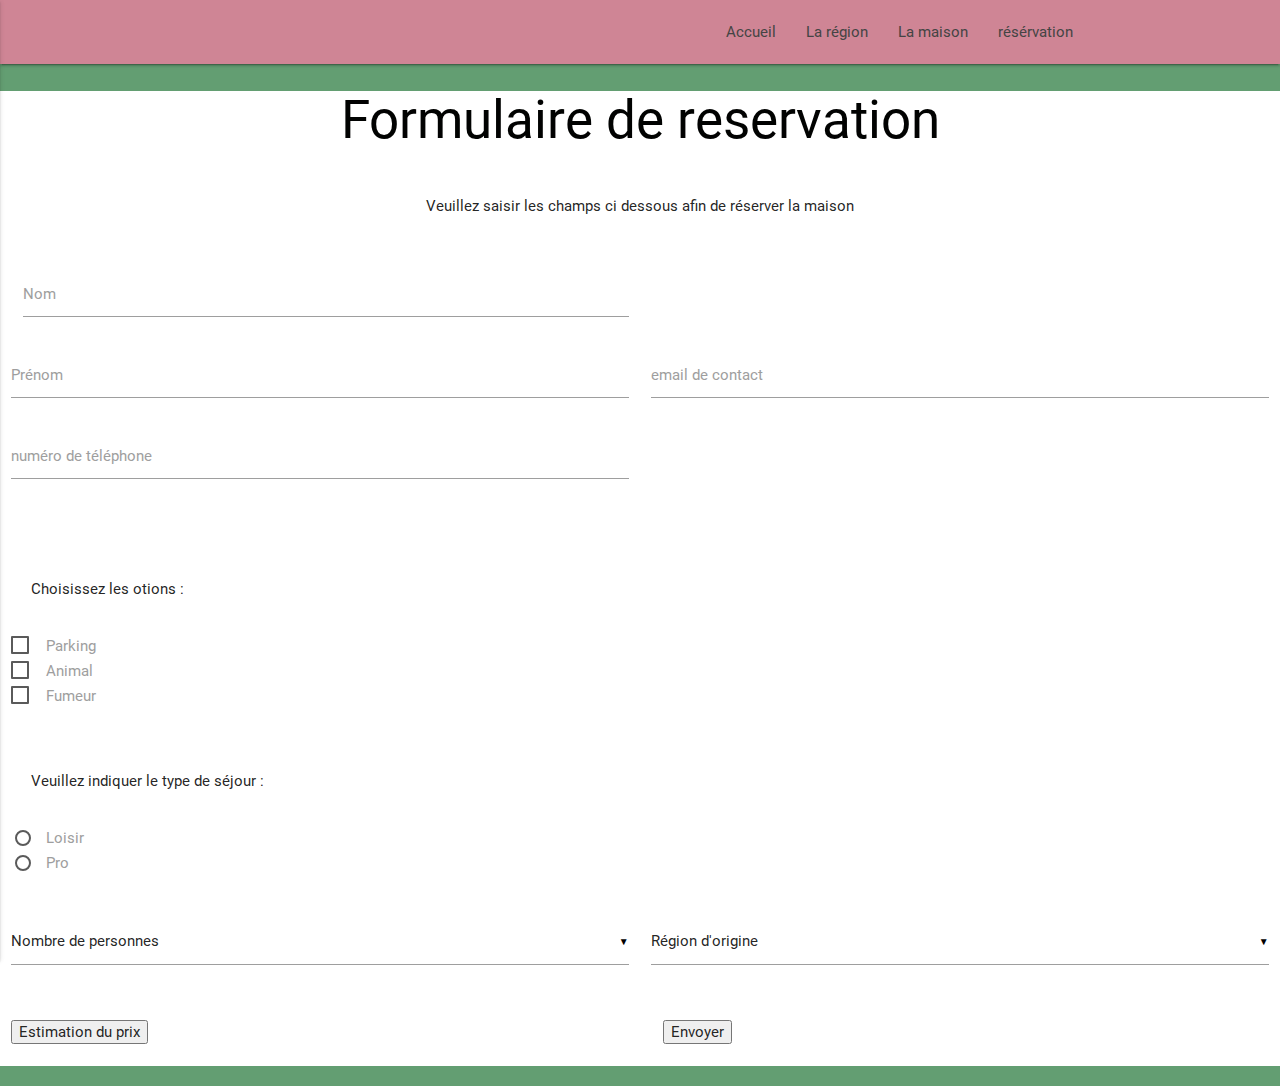
==== formulaire.html @ ce5b1ca8 "premier commit" ====
<!DOCTYPE html>
<html>
  <head>

    <link href="https://fonts.googleapis.com/icon?family=Material+Icons" rel="stylesheet">
    <link href="css/materialize.css" type="text/css" rel="stylesheet" media="screen,projection"/>
    <link href="css/style.css" type="text/css" rel="stylesheet" media="screen,projection"/>

    <!--Let browser know website is optimized for mobile-->
    <meta name="viewport" content="width=device-width, initial-scale=1.0"/>

    <title>Maison d'hôtes Ile De France</title>
  </head>

  <body>
      <nav role="navigation">
        <div class="nav-wrapper container">
          <ul class="right hide-on-med-and-down">
            <li><a href="index.html">Accueil</a></li>
            <li><a href="region.html">La région</a></li>
            <li><a href="maison.html">La maison</a></li>
            <li><a href="formulaire.html">résérvation</a></li>
          </ul>
      
          <ul id="nav-mobile" class="side-nav">
            <li><a href="index.html">Accueil</a></li>
            <li><a href="region.html">La région</a></li>
            <li><a href="maison.html">La maison</a></li>
            <li><a href="formulaire.html">résérvation</a></li>
          </ul>
          <a href="#" data-activates="nav-mobile" class="button-collapse"><i class="material-icons">menu</i></a>
        </div>
      </nav>

      <div class="formulaire">
        <h2 class = "center">Formulaire de reservation</h2>
          <p class="center">Veuillez saisir les champs ci dessous afin de réserver la maison</p>
          <div class="row">
            <form class="col l12">
              <div class="input-field col l6">
                  <form method="post" action="traitement.php">
                <label for="nom"> Nom</label>  
                <input  type="text" name="nom" id="nom"  required />
                  </form>
              </div>
              <div class="input-field col l6">
                  <form method="post" action="traitement.php">
                <label for="prenom">Prénom</label>  
                <input type="text" name="prenom" id="prenom" required/>
                  </form>
              </div>
              <div class="row">
                <div class="input-field col l6">
                  <label for="mail">email de contact </label>
                  <input type="text" name="mail" id="email" required/>
                </div>
                <div class="input-field col l6">
                  <label for="telephone">numéro de téléphone</label>
                  <input type="tel" name="telephone" id="telephone" required/>
                </div>
              </div>
            </form>
          </div>
          
          <div class="row">
            <form method="post" action="traitement.php" class="col l12">                 
              <p> Choisissez les otions :<br /></p>
                <input type="checkbox" name="parking" id="parking" /> <label for="parking">Parking</label><br />
                <input type="checkbox" name="animal" id="animal" /> <label for="animal">Animal</label><br />
                <input type="checkbox" name="fumeur" id="fumeur" /> <label for="fumeur">Fumeur</label><br /><br />              
              <p> Veuillez indiquer le type de séjour :<br /></p> 
                <input type="radio" name="typeSejour" value="loisir" id="loisir" /> <label for="loisir">Loisir</label><br />
                <input type="radio" name="typeSejour" value="pro" id="pro" /> <label for="pro">Pro</label><br /><br />                
            </form>   
          </div>
          
          <div class="row">
            <form method="post" action="traitement.php" class="col l6">
              <select name="nombrePersonnes" id="nombrePersonnes">
                <option value="" disabled selected>Nombre de personnes</option>
                <option value="1">1</option>
                <option value="2">2</option>
                <option value="3">3</option>
                <option value="4">4</option>
                <option value="5">5</option>
                <option value="6">6</option>
                <option value="7">7</option>
                <option value="8">8</option>
              </select>        
            </form>
    
          <form method="post" action="traitement.php" class="col l6">        
            <select>
              <option value="" disabled selected>Région d'origine</option>
              <option value="1">Auvergne-Rhône-Alpes</option>
              <option value="2">Bourgogne-Franche-Comté</option>
              <option value="3">Bretagne</option>
              <option value="4">Centre-Val de Loire</option> 
              <option value="5">Corse</option>
              <option value="6">Grand Est</option>
              <option value="7">Guadeloupe</option>
              <option value="8">Guyane</option>
              <option value="9">Hauts-de-France</option>
              <option value="10">Île-de-France</option>
              <option value="11">La Réunion</option>
              <option value="12">Martinique</option>
              <option value="13">Mayotte</option>
              <option value="14">Normandie</option>
              <option value="15">Nouvelle-Aquitaine</option>
              <option value="16">Occitanie</option>
              <option value="17">Pays de la Loire</option>
              <option value="18">Provence-Alpes-Côte d'Azur</option>
              <option value="19">Hors France</option>
            </select>
          </form>
        </div>

        <div class="row">
          <div class="input-field col l6" class="center">
            <!-- creation du bouton estimation du prix-->
            <input type="button" value="Estimation du prix" /><br /><br />
          </div>
          <div class="input-field col l6" class="center">
            <!-- creation du bouton envoyer-->
            <form method="post" action="traitement.php" class="col l6">
              <input type="submit" value="Envoyer"  class="center" />  
          </div>
        </div>
           
      <!--Import jQuery before materialize.js-->
      <script src="https://code.jquery.com/jquery-2.1.1.min.js"></script>
      <script src="js/materialize.js"></script>
      <script src="js/init.js"></script>
    </body>
  </html>
---- css/style.css ----
/* Custom Stylesheet */
/**
 * Use this file to override Materialize files so you can update
 * the core Materialize files in the future
 *
 * Made By MaterializeCSS.com
 */
html {
  background-color: rgb(99, 158, 114);
  
}

nav ul a,
nav .brand-logo {
  color: #444;
}

p {
  text-align: justify;
  line-height: 2rem;
  padding: 20px;
}

h2 {
  color : rgb(1, 2, 1);
  position : relative;
  text-align : center;
}

h4 {
  text-align: center;
  position : relative;
}

.button-collapse {
  color: #26a69a;
}

.parallax-container {
  min-height: 380px;
  line-height: 0;
  height: auto;
  color: rgba(255,255,255,.9);
}
  .parallax-container .section {
    width: 100%;
  }

@media only screen and (max-width : 992px) {
  .parallax-container .section {
    position: absolute;
    top: 40%;
  }
  #index-banner .section {
    top: 10%;
  }
}

@media only screen and (max-width : 600px) {
  #index-banner .section {
    top: 0;
  }
}

.icon-block {
  padding: 0 15px;
}
.icon-block .material-icons {
  font-size: inherit;
}

footer.page-footer {
  margin: 0;
}



.formulaire {
  background-color: white;
  padding: 15;
  
}

video {
  padding: 12px;
  margin: 12px;
  text-align: center;
}



.carousel .carousel-item {
  display: none;
  width: 400px;
  height: 400px;
  position: absolute;
  top: 0;
  left: 0;
}
nav {
  background-color : rgb(207, 133, 149);
}

label {
  text-align : center;
}
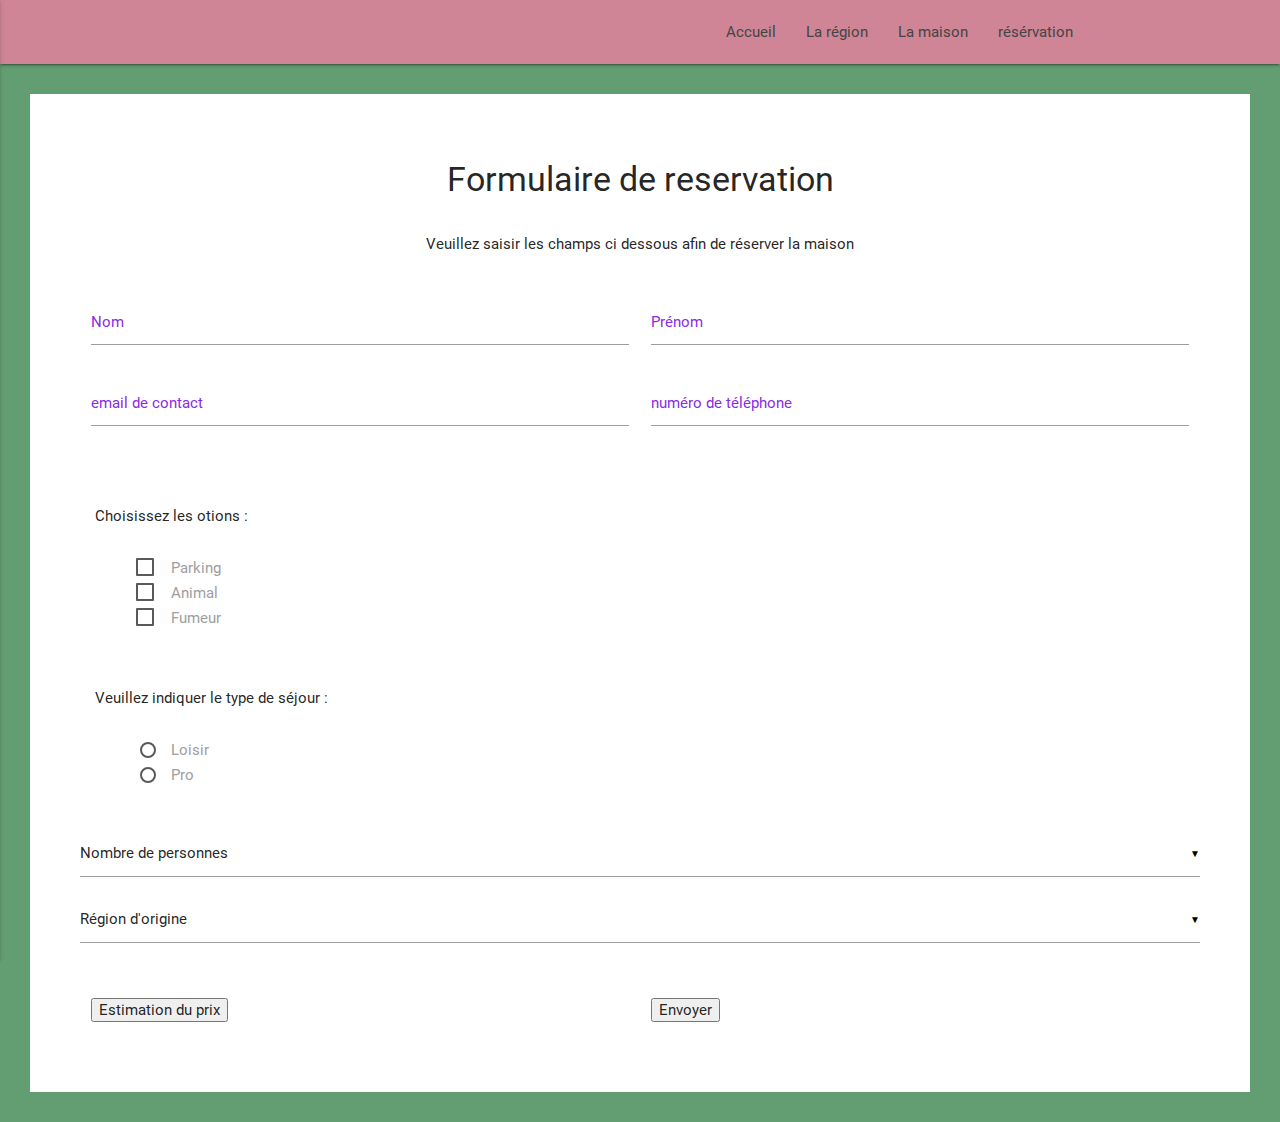
==== commit dfefdc06: "deuxieme commit" ====
--- a/formulaire.html
+++ b/formulaire.html
@@ -33,63 +33,53 @@
       </nav>
 
       <div class="formulaire">
-        <h2 class = "center">Formulaire de reservation</h2>
+        <form method="post" action="traitement.php">
+          <h4 class = "center">Formulaire de reservation</h4>
           <p class="center">Veuillez saisir les champs ci dessous afin de réserver la maison</p>
           <div class="row">
-            <form class="col l12">
-              <div class="input-field col l6">
-                  <form method="post" action="traitement.php">
-                <label for="nom"> Nom</label>  
-                <input  type="text" name="nom" id="nom"  required />
-                  </form>
+            <div class="input-field col l6 s6">
+              <label for="nom"><champ>Nom</champ></label>  
+              <input  type="text" name="nom" id="nom"  required />
+            </div>
+            <div class="input-field col l6 s6">
+              <label for="prenom"><champ>Prénom</champ></label>  
+              <input type="text" name="prenom" id="prenom" required/>
+            </div>
+            <div class="row">
+              <div class="input-field col l6 s12">
+                <label for="mail"><champ>email de contact</champ> </label>
+                <input type="text" name="mail" id="email" required/>
               </div>
-              <div class="input-field col l6">
-                  <form method="post" action="traitement.php">
-                <label for="prenom">Prénom</label>  
-                <input type="text" name="prenom" id="prenom" required/>
-                  </form>
+              <div class="input-field col l6 s12">
+                <label for="telephone"><champ>numéro de téléphone</champ></label>
+                <input type="tel" name="telephone" id="telephone" required/>
               </div>
-              <div class="row">
-                <div class="input-field col l6">
-                  <label for="mail">email de contact </label>
-                  <input type="text" name="mail" id="email" required/>
-                </div>
-                <div class="input-field col l6">
-                  <label for="telephone">numéro de téléphone</label>
-                  <input type="tel" name="telephone" id="telephone" required/>
-                </div>
-              </div>
-            </form>
+            </div>
+          </div>
+            
+          <div class="row">
+            <p> Choisissez les otions :<br /></p>
+            <input type="checkbox" name="parking" id="parking" /> <label for="parking">Parking</label><br />
+            <input type="checkbox" name="animal" id="animal" /> <label for="animal">Animal</label><br />
+            <input type="checkbox" name="fumeur" id="fumeur" /> <label for="fumeur">Fumeur</label><br /><br />              
+            <p> Veuillez indiquer le type de séjour :<br /></p> 
+            <input type="radio" name="typeSejour" value="loisir" id="loisir" /> <label for="loisir">Loisir</label><br />
+            <input type="radio" name="typeSejour" value="pro" id="pro" /> <label for="pro">Pro</label><br /><br />                
           </div>
           
           <div class="row">
-            <form method="post" action="traitement.php" class="col l12">                 
-              <p> Choisissez les otions :<br /></p>
-                <input type="checkbox" name="parking" id="parking" /> <label for="parking">Parking</label><br />
-                <input type="checkbox" name="animal" id="animal" /> <label for="animal">Animal</label><br />
-                <input type="checkbox" name="fumeur" id="fumeur" /> <label for="fumeur">Fumeur</label><br /><br />              
-              <p> Veuillez indiquer le type de séjour :<br /></p> 
-                <input type="radio" name="typeSejour" value="loisir" id="loisir" /> <label for="loisir">Loisir</label><br />
-                <input type="radio" name="typeSejour" value="pro" id="pro" /> <label for="pro">Pro</label><br /><br />                
-            </form>   
-          </div>
-          
-          <div class="row">
-            <form method="post" action="traitement.php" class="col l6">
-              <select name="nombrePersonnes" id="nombrePersonnes">
-                <option value="" disabled selected>Nombre de personnes</option>
-                <option value="1">1</option>
-                <option value="2">2</option>
-                <option value="3">3</option>
-                <option value="4">4</option>
-                <option value="5">5</option>
-                <option value="6">6</option>
-                <option value="7">7</option>
-                <option value="8">8</option>
-              </select>        
-            </form>
-    
-          <form method="post" action="traitement.php" class="col l6">        
+            <select name="nombrePersonnes" id="nombrePersonnes">
+              <option value="" disabled selected>Nombre de personnes</option>
+              <option value="1">1</option>
+              <option value="2">2</option>
+              <option value="3">3</option>
+              <option value="4">4</option>
+              <option value="5">5</option>
+              <option value="6">6</option>
+              <option value="7">7</option>
+              <option value="8">8</option>
+            </select>        
+                 
             <select>
               <option value="" disabled selected>Région d'origine</option>
               <option value="1">Auvergne-Rhône-Alpes</option>
@@ -112,21 +102,19 @@
               <option value="18">Provence-Alpes-Côte d'Azur</option>
               <option value="19">Hors France</option>
             </select>
-          </form>
-        </div>
+          </div>
 
-        <div class="row">
-          <div class="input-field col l6" class="center">
-            <!-- creation du bouton estimation du prix-->
-            <input type="button" value="Estimation du prix" /><br /><br />
-          </div>
-          <div class="input-field col l6" class="center">
-            <!-- creation du bouton envoyer-->
-            <form method="post" action="traitement.php" class="col l6">
-              <input type="submit" value="Envoyer"  class="center" />  
+          <div class="row">
+            <div class="input-field col l6" class="center">
+              <!-- creation du bouton estimation du prix-->
+              <input type="button" value="Estimation du prix" class="center"/>
+            </div>
+            <div class="input-field col l6" class="center">
+              <!-- creation du bouton envoyer-->
+              <input type="submit" value="Envoyer" />
           </div>
         </div>
-           
+      </form>   
       <!--Import jQuery before materialize.js-->
       <script src="https://code.jquery.com/jquery-2.1.1.min.js"></script>
       <script src="js/materialize.js"></script>
--- a/css/style.css
+++ b/css/style.css
@@ -18,7 +18,7 @@
 p {
   text-align: justify;
   line-height: 2rem;
-  padding: 20px;
+  padding: 15px;
 }
 
 h2 {
@@ -77,7 +77,8 @@
 
 .formulaire {
   background-color: white;
-  padding: 15;
+  padding:50px;
+  margin: 30px;
   
 }
 
@@ -103,6 +104,12 @@
 
 label {
   text-align : center;
+  left : 5%;
 }
 
-
+champ {
+  text-align: center;
+  position : relative;
+  color : blueviolet ;
+  align-content: center;
+}
